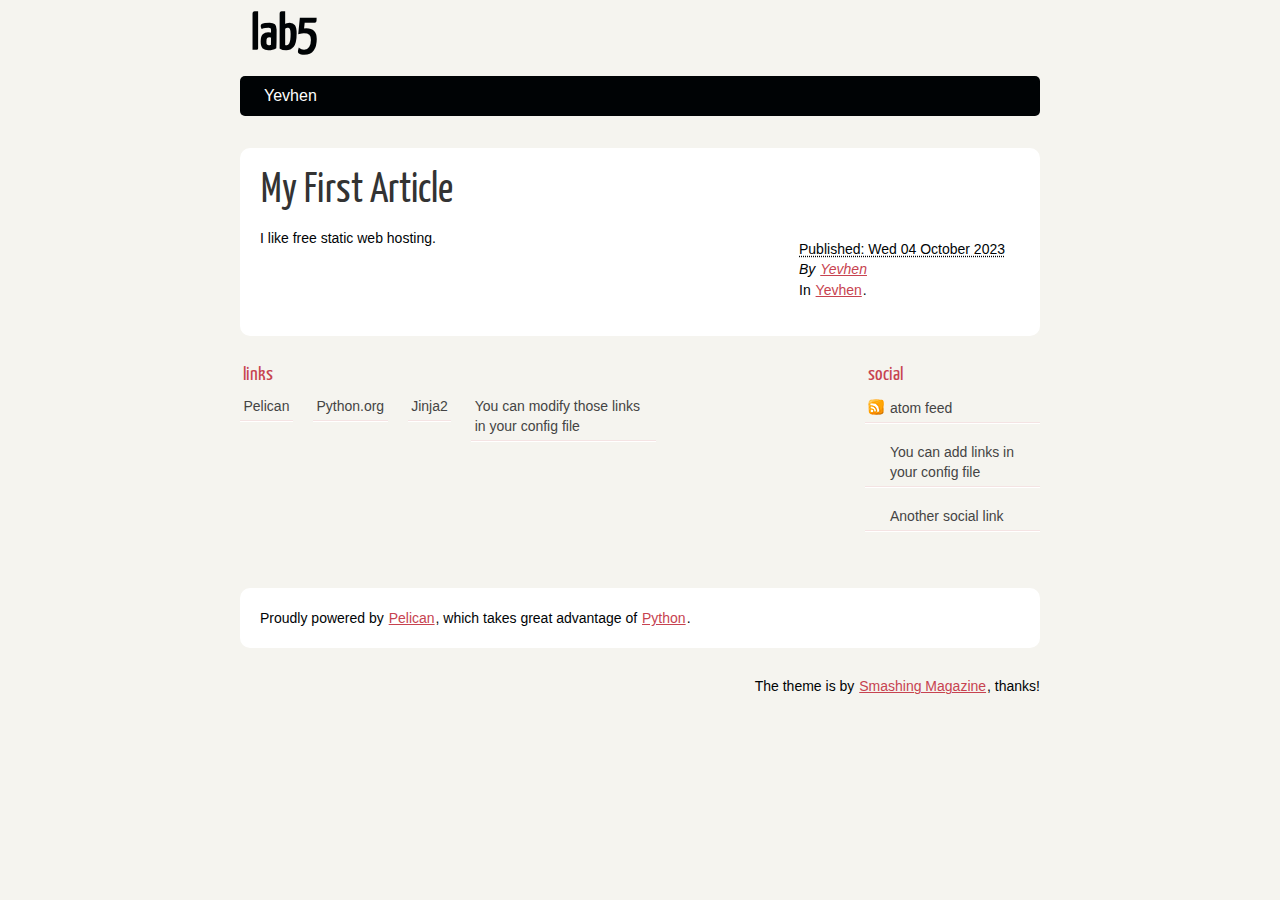
==== index.html @ 4e58066d "Generate Pelican site" ====
<!DOCTYPE html>
<html lang="en">
<head>
        <meta charset="utf-8" />
        <meta name="viewport" content="width=device-width, initial-scale=1.0" />
        <meta name="generator" content="Pelican" />
        <title>lab5</title>
        <link rel="stylesheet" href="https://yevheniy73.github.io/theme/css/main.css" />
        <link href="https://yevheniy73.github.io/feeds/all.atom.xml" type="application/atom+xml" rel="alternate" title="lab5 Atom Feed" />
</head>

<body id="index" class="home">
        <header id="banner" class="body">
                <h1><a href="https://yevheniy73.github.io/">lab5</a></h1>
                <nav><ul>
                    <li><a href="https://yevheniy73.github.io/category/yevhen.html">Yevhen</a></li>
                </ul></nav>
        </header><!-- /#banner -->

            <aside id="featured" class="body">
                <article>
                    <h1 class="entry-title"><a href="https://yevheniy73.github.io/my-first-article.html">My First Article</a></h1>
<footer class="post-info">
        <abbr class="published" title="2023-10-04T17:16:00-06:00">
                Published: Wed 04 October 2023
        </abbr>

        <address class="vcard author">
                By                         <a class="url fn" href="https://yevheniy73.github.io/author/yevhen.html">Yevhen</a>
        </address>
<p>In <a href="https://yevheniy73.github.io/category/yevhen.html">Yevhen</a>.</p>

</footer><!-- /.post-info --><p>I like free static web hosting.</p>                </article>
            </aside><!-- /#featured -->
        <section id="extras" class="body">
                <div class="blogroll">
                        <h2>links</h2>
                        <ul>
                            <li><a href="https://getpelican.com/">Pelican</a></li>
                            <li><a href="https://www.python.org/">Python.org</a></li>
                            <li><a href="https://palletsprojects.com/p/jinja/">Jinja2</a></li>
                            <li><a href="#">You can modify those links in your config file</a></li>
                        </ul>
                </div><!-- /.blogroll -->
                <div class="social">
                        <h2>social</h2>
                        <ul>
                            <li><a href="https://yevheniy73.github.io/feeds/all.atom.xml" type="application/atom+xml" rel="alternate">atom feed</a></li>

                            <li><a href="#">You can add links in your config file</a></li>
                            <li><a href="#">Another social link</a></li>
                        </ul>
                </div><!-- /.social -->
        </section><!-- /#extras -->

        <footer id="contentinfo" class="body">
                <address id="about" class="vcard body">
                Proudly powered by <a href="https://getpelican.com/">Pelican</a>, which takes great advantage of <a href="https://www.python.org/">Python</a>.
                </address><!-- /#about -->

                <p>The theme is by <a href="https://www.smashingmagazine.com/2009/08/designing-a-html-5-layout-from-scratch/">Smashing Magazine</a>, thanks!</p>
        </footer><!-- /#contentinfo -->

</body>
</html>
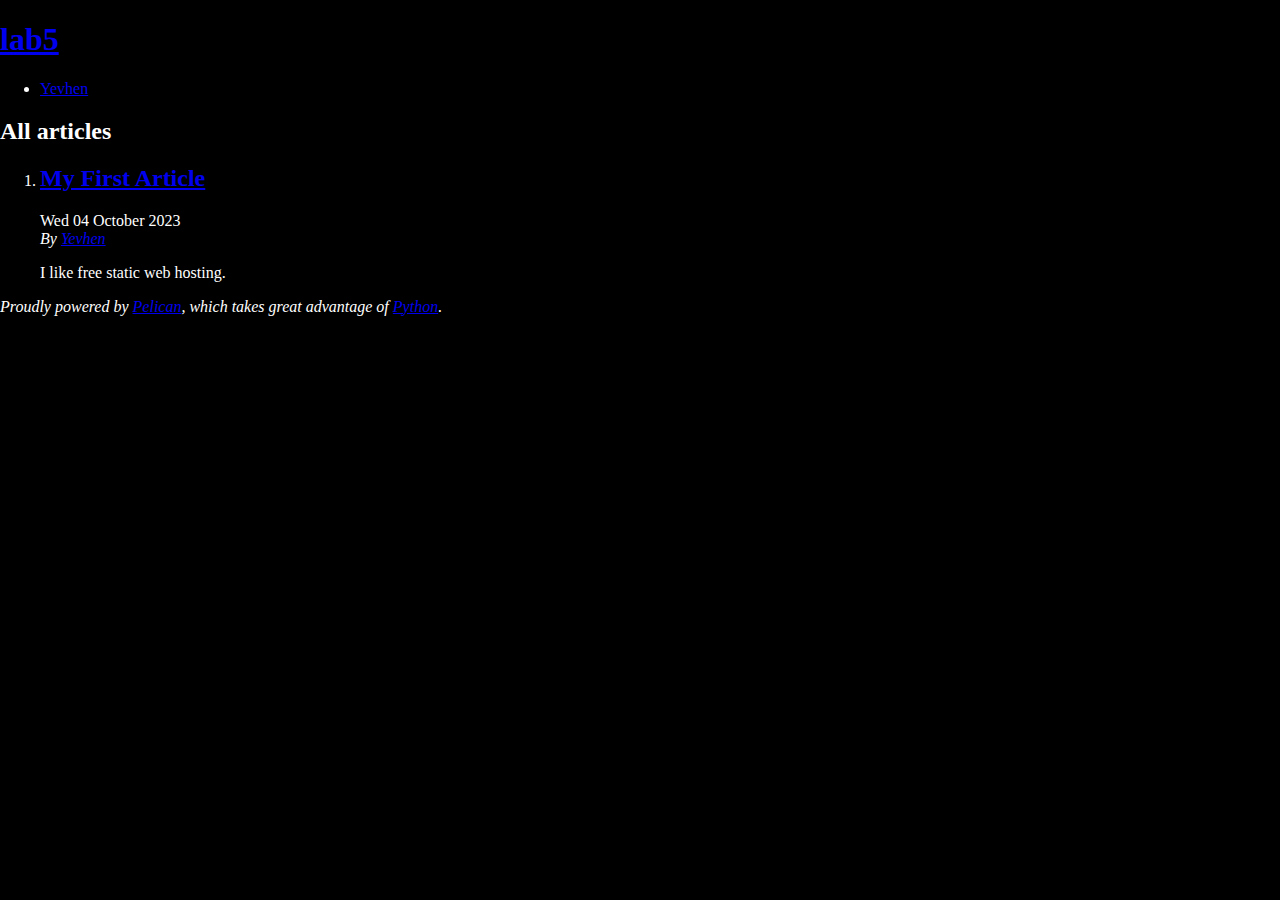
==== commit 244a2e13: "Generate Pelican site" ====
--- a/index.html
+++ b/index.html
@@ -1,65 +1,42 @@
 <!DOCTYPE html>
 <html lang="en">
 <head>
+        <title>lab5</title>
         <meta charset="utf-8" />
-        <meta name="viewport" content="width=device-width, initial-scale=1.0" />
         <meta name="generator" content="Pelican" />
-        <title>lab5</title>
-        <link rel="stylesheet" href="https://yevheniy73.github.io/theme/css/main.css" />
-        <link href="https://yevheniy73.github.io/feeds/all.atom.xml" type="application/atom+xml" rel="alternate" title="lab5 Atom Feed" />
+        <link href="https://yevheniy73.github.io/feeds/all.atom.xml" type="application/atom+xml" rel="alternate" title="lab5 Full Atom Feed" />
+
+  <link rel="stylesheet" type="text/css" href="https://yevheniy73.github.io/theme/style.css" />
 </head>
 
 <body id="index" class="home">
         <header id="banner" class="body">
                 <h1><a href="https://yevheniy73.github.io/">lab5</a></h1>
-                <nav><ul>
-                    <li><a href="https://yevheniy73.github.io/category/yevhen.html">Yevhen</a></li>
-                </ul></nav>
         </header><!-- /#banner -->
+        <nav id="menu"><ul>
+            <li><a href="https://yevheniy73.github.io/category/yevhen.html">Yevhen</a></li>
+        </ul></nav><!-- /#menu -->
+<section id="content">
+<h2>All articles</h2>
 
-            <aside id="featured" class="body">
-                <article>
-                    <h1 class="entry-title"><a href="https://yevheniy73.github.io/my-first-article.html">My First Article</a></h1>
-<footer class="post-info">
-        <abbr class="published" title="2023-10-04T17:16:00-06:00">
-                Published: Wed 04 October 2023
-        </abbr>
-
-        <address class="vcard author">
-                By                         <a class="url fn" href="https://yevheniy73.github.io/author/yevhen.html">Yevhen</a>
-        </address>
-<p>In <a href="https://yevheniy73.github.io/category/yevhen.html">Yevhen</a>.</p>
-
-</footer><!-- /.post-info --><p>I like free static web hosting.</p>                </article>
-            </aside><!-- /#featured -->
-        <section id="extras" class="body">
-                <div class="blogroll">
-                        <h2>links</h2>
-                        <ul>
-                            <li><a href="https://getpelican.com/">Pelican</a></li>
-                            <li><a href="https://www.python.org/">Python.org</a></li>
-                            <li><a href="https://palletsprojects.com/p/jinja/">Jinja2</a></li>
-                            <li><a href="#">You can modify those links in your config file</a></li>
-                        </ul>
-                </div><!-- /.blogroll -->
-                <div class="social">
-                        <h2>social</h2>
-                        <ul>
-                            <li><a href="https://yevheniy73.github.io/feeds/all.atom.xml" type="application/atom+xml" rel="alternate">atom feed</a></li>
-
-                            <li><a href="#">You can add links in your config file</a></li>
-                            <li><a href="#">Another social link</a></li>
-                        </ul>
-                </div><!-- /.social -->
-        </section><!-- /#extras -->
-
+<ol id="post-list">
+        <li><article class="hentry">
+                <header> <h2 class="entry-title"><a href="https://yevheniy73.github.io/my-first-article.html" rel="bookmark" title="Permalink to My First Article">My First Article</a></h2> </header>
+                <footer class="post-info">
+                    <time class="published" datetime="2023-10-04T17:16:00-06:00"> Wed 04 October 2023 </time>
+                    <address class="vcard author">By
+                        <a class="url fn" href="https://yevheniy73.github.io/author/yevhen.html">Yevhen</a>
+                    </address>
+                </footer><!-- /.post-info -->
+                <div class="entry-content"> <p>I like free static web hosting.</p> </div><!-- /.entry-content -->
+        </article></li>
+</ol><!-- /#posts-list -->
+</section><!-- /#content -->
         <footer id="contentinfo" class="body">
                 <address id="about" class="vcard body">
-                Proudly powered by <a href="https://getpelican.com/">Pelican</a>, which takes great advantage of <a href="https://www.python.org/">Python</a>.
+                Proudly powered by <a href="https://getpelican.com/">Pelican</a>,
+                which takes great advantage of <a href="https://www.python.org/">Python</a>.
                 </address><!-- /#about -->
-
-                <p>The theme is by <a href="https://www.smashingmagazine.com/2009/08/designing-a-html-5-layout-from-scratch/">Smashing Magazine</a>, thanks!</p>
         </footer><!-- /#contentinfo -->
-
 </body>
 </html>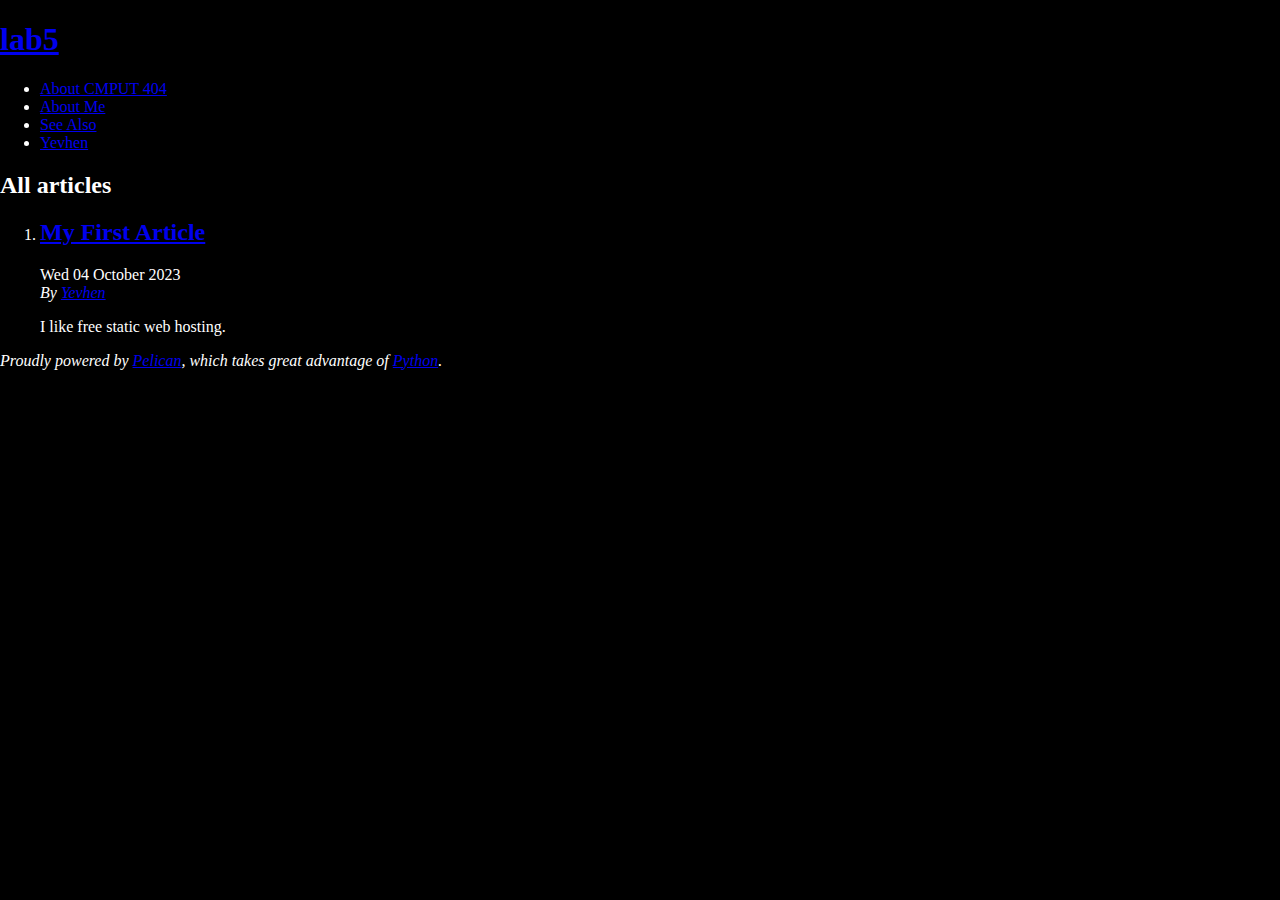
==== commit 1a955168: "Generate Pelican site" ====
--- a/index.html
+++ b/index.html
@@ -14,6 +14,9 @@
                 <h1><a href="https://yevheniy73.github.io/">lab5</a></h1>
         </header><!-- /#banner -->
         <nav id="menu"><ul>
+            <li><a href="https://yevheniy73.github.io/pages/about-cmput-404.html">About CMPUT 404</a></li>
+            <li><a href="https://yevheniy73.github.io/pages/about-me.html">About Me</a></li>
+            <li><a href="https://yevheniy73.github.io/pages/see-also.html">See Also</a></li>
             <li><a href="https://yevheniy73.github.io/category/yevhen.html">Yevhen</a></li>
         </ul></nav><!-- /#menu -->
 <section id="content">
